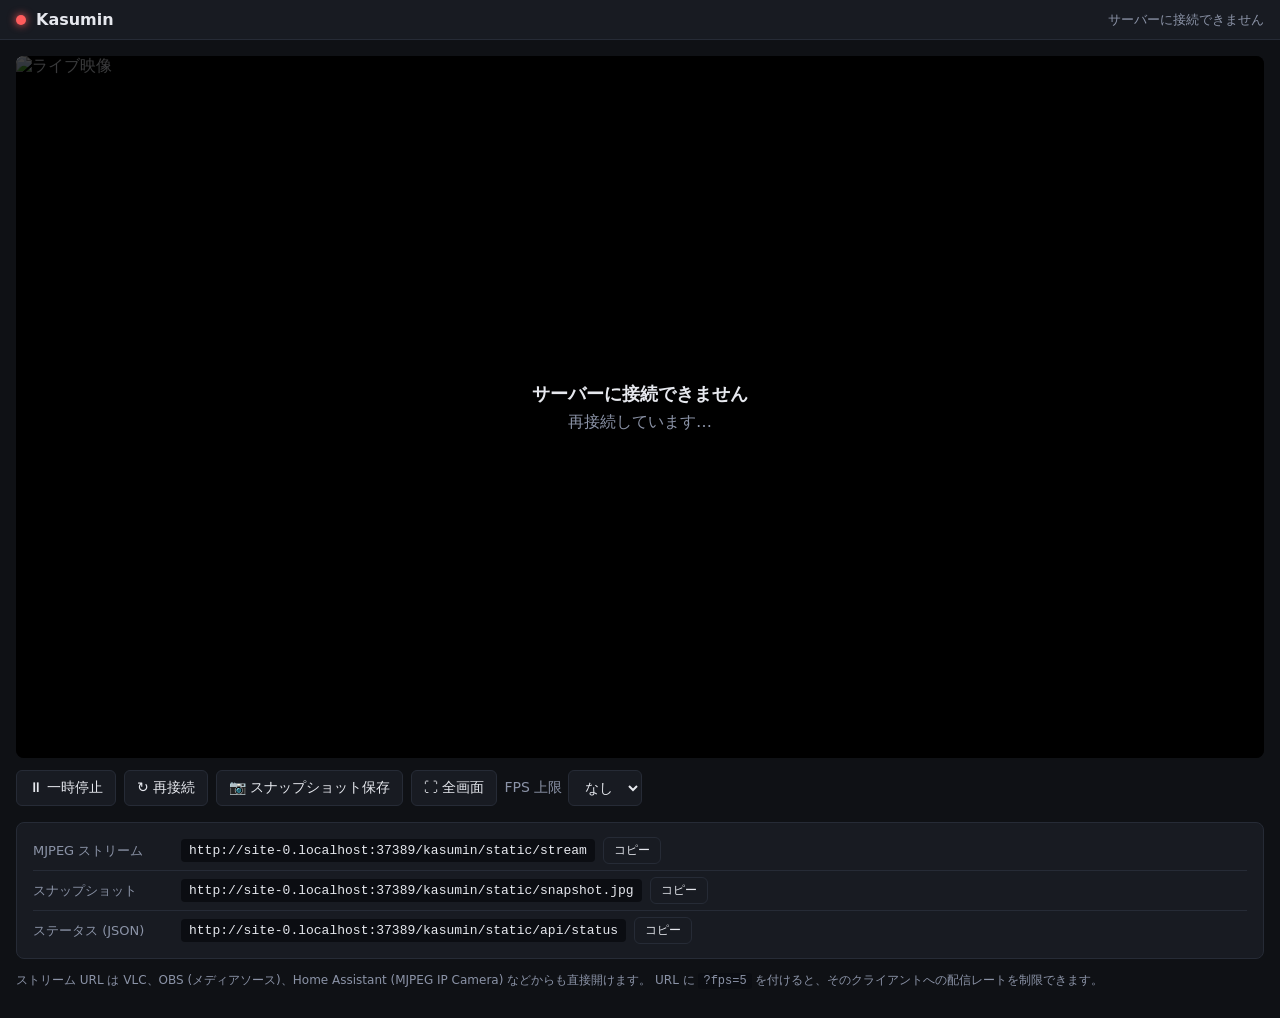
==== kasumin/static/index.html @ 7ad0e981 "Kasumin: Web カメラを MJPEG で配信するネットワークカメラアプリを追加 - OpenCV でカメラをキャプチャし、JPEG を 1 フレーム 1 回エンコードして全クライアントで共有" ====
<!DOCTYPE html>
<html lang="ja">
<head>
<meta charset="utf-8">
<meta name="viewport" content="width=device-width, initial-scale=1">
<title>Kasumin カメラ</title>
<link rel="icon" href="data:image/svg+xml,%3Csvg xmlns='http://www.w3.org/2000/svg' viewBox='0 0 32 32'%3E%3Crect x='2' y='8' width='20' height='16' rx='4' fill='%234f8cff'/%3E%3Cpath d='M22 13l8-4v14l-8-4z' fill='%234f8cff'/%3E%3C/svg%3E">
<style>
  :root {
    --bg: #0f1115; --panel: #181b22; --border: #262b36;
    --text: #e6e8ee; --muted: #8b93a7; --accent: #4f8cff;
    --ok: #3ddc84; --ng: #ff5c5c;
  }
  * { box-sizing: border-box; }
  html, body {
    margin: 0; background: var(--bg); color: var(--text);
    font-family: system-ui, -apple-system, "Segoe UI", "Yu Gothic UI", Meiryo, sans-serif;
  }
  header {
    position: sticky; top: 0; z-index: 1; display: flex; align-items: center; gap: 10px;
    padding: 10px 16px; background: var(--panel); border-bottom: 1px solid var(--border);
  }
  header h1 { margin: 0; font-size: 16px; font-weight: 600; }
  .dot { width: 10px; height: 10px; border-radius: 50%; background: var(--ng); box-shadow: 0 0 8px var(--ng); }
  .dot.on { background: var(--ok); box-shadow: 0 0 8px var(--ok); }
  .stats { margin-left: auto; font-size: 13px; color: var(--muted); font-variant-numeric: tabular-nums; text-align: right; }
  main { max-width: 1280px; margin: 0 auto; padding: 16px; }
  .viewer { position: relative; background: #000; border-radius: 8px; overflow: hidden; aspect-ratio: 16 / 9; }
  .viewer img { width: 100%; height: 100%; object-fit: contain; display: block; }
  .viewer:fullscreen { border-radius: 0; }
  .overlay {
    position: absolute; inset: 0; display: none; flex-direction: column; align-items: center; justify-content: center;
    gap: 6px; padding: 16px; background: rgba(0, 0, 0, .75); color: var(--muted); text-align: center;
  }
  .overlay.show { display: flex; }
  .overlay strong { color: var(--text); font-size: 18px; }
  .controls { display: flex; flex-wrap: wrap; gap: 8px; align-items: center; margin-top: 12px; }
  button, select {
    background: var(--panel); color: var(--text); border: 1px solid var(--border);
    border-radius: 6px; padding: 8px 12px; font-size: 14px; cursor: pointer;
  }
  button:hover, select:hover { border-color: var(--accent); }
  label { display: flex; align-items: center; gap: 6px; font-size: 14px; color: var(--muted); }
  .urls {
    margin-top: 16px; padding: 8px 16px; font-size: 13px;
    background: var(--panel); border: 1px solid var(--border); border-radius: 8px;
  }
  .urls .row { display: flex; flex-wrap: wrap; align-items: center; gap: 8px; padding: 6px 0; }
  .urls .row + .row { border-top: 1px solid var(--border); }
  .urls .label { color: var(--muted); min-width: 140px; }
  .urls code { background: #0b0d12; padding: 4px 8px; border-radius: 4px; word-break: break-all; user-select: all; }
  .urls button { padding: 4px 10px; font-size: 12px; }
  .hint { margin-top: 12px; font-size: 12px; color: var(--muted); line-height: 1.6; }
  .hint code { background: #0b0d12; padding: 1px 5px; border-radius: 3px; }
</style>
</head>
<body>
<header>
  <span class="dot" id="dot"></span>
  <h1>Kasumin</h1>
  <span class="stats" id="stats">接続しています…</span>
</header>
<main>
  <div class="viewer" id="viewer">
    <img id="stream" alt="ライブ映像">
    <div class="overlay" id="overlay">
      <strong id="overlayTitle"></strong>
      <span id="overlayText"></span>
    </div>
  </div>
  <div class="controls">
    <button id="btnPause" type="button">⏸ 一時停止</button>
    <button id="btnReconnect" type="button">↻ 再接続</button>
    <button id="btnSnap" type="button">📷 スナップショット保存</button>
    <button id="btnFull" type="button">⛶ 全画面</button>
    <label>FPS 上限
      <select id="fpsSel">
        <option value="">なし</option>
        <option value="15">15</option>
        <option value="10">10</option>
        <option value="5">5</option>
        <option value="2">2</option>
        <option value="1">1</option>
      </select>
    </label>
  </div>
  <div class="urls">
    <div class="row"><span class="label">MJPEG ストリーム</span><code id="urlStream"></code><button type="button" data-copy="urlStream">コピー</button></div>
    <div class="row"><span class="label">スナップショット</span><code id="urlSnap"></code><button type="button" data-copy="urlSnap">コピー</button></div>
    <div class="row"><span class="label">ステータス (JSON)</span><code id="urlStatus"></code><button type="button" data-copy="urlStatus">コピー</button></div>
  </div>
  <p class="hint">
    ストリーム URL は VLC、OBS (メディアソース)、Home Assistant (MJPEG IP Camera) などからも直接開けます。
    URL に <code>?fps=5</code> を付けると、そのクライアントへの配信レートを制限できます。
  </p>
</main>
<script>
(function () {
  "use strict";
  const $ = (id) => document.getElementById(id);
  const img = $("stream");
  const viewer = $("viewer");
  const overlay = $("overlay");
  const dot = $("dot");
  const stats = $("stats");
  const btnPause = $("btnPause");
  const fpsSel = $("fpsSel");
  // 1x1 の透明 GIF。src を差し替えると進行中の MJPEG 受信が中断される
  const BLANK = "[data-uri]";
  const POLL_MS = 2000;

  let paused = false;      // ユーザー操作による一時停止
  let hiddenPause = false; // タブが非表示のため自動停止中
  let serverOnline = null; // null = 未確認
  let retryTimer = null;
  let fpsCap = "";
  try { fpsCap = localStorage.getItem("kasumin.fps") || ""; } catch (e) { /* 使えない環境では無視 */ }
  fpsSel.value = fpsCap;
  if (fpsSel.value !== fpsCap) { fpsCap = ""; fpsSel.value = ""; }

  function streamUrl() {
    const url = new URL("stream", location.href);
    if (fpsCap) url.searchParams.set("fps", fpsCap);
    url.searchParams.set("_", Date.now());
    return url.toString();
  }
  function connect() {
    clearTimeout(retryTimer);
    if (paused || hiddenPause) return;
    img.src = streamUrl();
  }
  function disconnect() {
    clearTimeout(retryTimer);
    img.src = BLANK;
  }
  function scheduleRetry(ms) {
    clearTimeout(retryTimer);
    retryTimer = setTimeout(connect, ms);
  }
  function showOverlay(title, text) {
    $("overlayTitle").textContent = title;
    $("overlayText").textContent = text;
    overlay.classList.add("show");
  }
  function hideOverlay() { overlay.classList.remove("show"); }
  function pad(n) { return String(n).padStart(2, "0"); }
  function fmtUptime(sec) {
    sec = Math.floor(sec || 0);
    const d = Math.floor(sec / 86400);
    const h = Math.floor((sec % 86400) / 3600);
    const m = Math.floor((sec % 3600) / 60);
    return (d ? d + "日 " : "") + pad(h) + ":" + pad(m) + ":" + pad(sec % 60);
  }

  function render(s) {
    dot.classList.toggle("on", !!s.opened);
    const parts = [];
    if (s.width && s.height) parts.push(s.width + "×" + s.height);
    parts.push((s.fps || 0).toFixed(1) + " fps");
    parts.push("視聴者 " + s.clients);
    parts.push("稼働 " + fmtUptime(s.uptime));
    stats.textContent = parts.join(" · ");
    if (s.width && s.height) viewer.style.aspectRatio = s.width + " / " + s.height;
    if (paused) {
      showOverlay("一時停止中", "「再開」を押すと配信を再開します");
    } else if (!s.opened) {
      showOverlay("カメラ信号なし", s.error || (s.idle ? "カメラは待機中です" : "再接続しています…"));
    } else {
      hideOverlay();
    }
  }

  async function poll() {
    try {
      const res = await fetch("api/status", { cache: "no-store" });
      if (!res.ok) throw new Error("HTTP " + res.status);
      const status = await res.json();
      if (serverOnline === false) connect(); // サーバー復帰時はストリームを張り直す
      serverOnline = true;
      render(status);
    } catch (e) {
      serverOnline = false;
      dot.classList.remove("on");
      stats.textContent = "サーバーに接続できません";
      showOverlay("サーバーに接続できません", "再接続しています…");
    }
  }

  img.addEventListener("error", () => {
    if (img.getAttribute("src") === BLANK || paused || hiddenPause) return;
    scheduleRetry(2000);
  });

  btnPause.addEventListener("click", () => {
    paused = !paused;
    btnPause.textContent = paused ? "▶ 再開" : "⏸ 一時停止";
    if (paused) {
      disconnect();
      showOverlay("一時停止中", "「再開」を押すと配信を再開します");
    } else {
      hideOverlay();
      connect();
    }
  });
  $("btnReconnect").addEventListener("click", () => {
    paused = false;
    btnPause.textContent = "⏸ 一時停止";
    hideOverlay();
    connect();
  });
  $("btnSnap").addEventListener("click", () => {
    const t = new Date();
    const a = document.createElement("a");
    a.href = new URL("snapshot.jpg?_=" + Date.now(), location.href).toString();
    a.download = "kasumin_" + t.getFullYear() + pad(t.getMonth() + 1) + pad(t.getDate())
      + "_" + pad(t.getHours()) + pad(t.getMinutes()) + pad(t.getSeconds()) + ".jpg";
    document.body.appendChild(a);
    a.click();
    a.remove();
  });
  $("btnFull").addEventListener("click", () => {
    if (document.fullscreenElement) document.exitFullscreen();
    else if (viewer.requestFullscreen) viewer.requestFullscreen();
  });
  fpsSel.addEventListener("change", () => {
    fpsCap = fpsSel.value;
    try { localStorage.setItem("kasumin.fps", fpsCap); } catch (e) { /* 無視 */ }
    connect();
  });
  document.addEventListener("visibilitychange", () => {
    if (document.hidden) {
      if (!paused) { hiddenPause = true; disconnect(); }
    } else if (hiddenPause) {
      hiddenPause = false;
      connect();
    }
  });

  // 他のアプリから使うための URL
  const base = new URL(".", location.href).toString().replace(/\/$/, "");
  $("urlStream").textContent = base + "/stream";
  $("urlSnap").textContent = base + "/snapshot.jpg";
  $("urlStatus").textContent = base + "/api/status";
  document.querySelectorAll("button[data-copy]").forEach((btn) => {
    btn.addEventListener("click", async () => {
      const target = $(btn.dataset.copy);
      try {
        await navigator.clipboard.writeText(target.textContent);
        btn.textContent = "コピーしました";
      } catch (e) {
        // http:// での LAN アクセスではクリップボード API が使えないため、選択状態にして手動コピーしてもらう
        const range = document.createRange();
        range.selectNodeContents(target);
        const sel = window.getSelection();
        sel.removeAllRanges();
        sel.addRange(range);
        btn.textContent = "選択しました";
      }
      setTimeout(() => { btn.textContent = "コピー"; }, 1500);
    });
  });

  connect();
  poll();
  setInterval(poll, POLL_MS);
})();
</script>
</body>
</html>
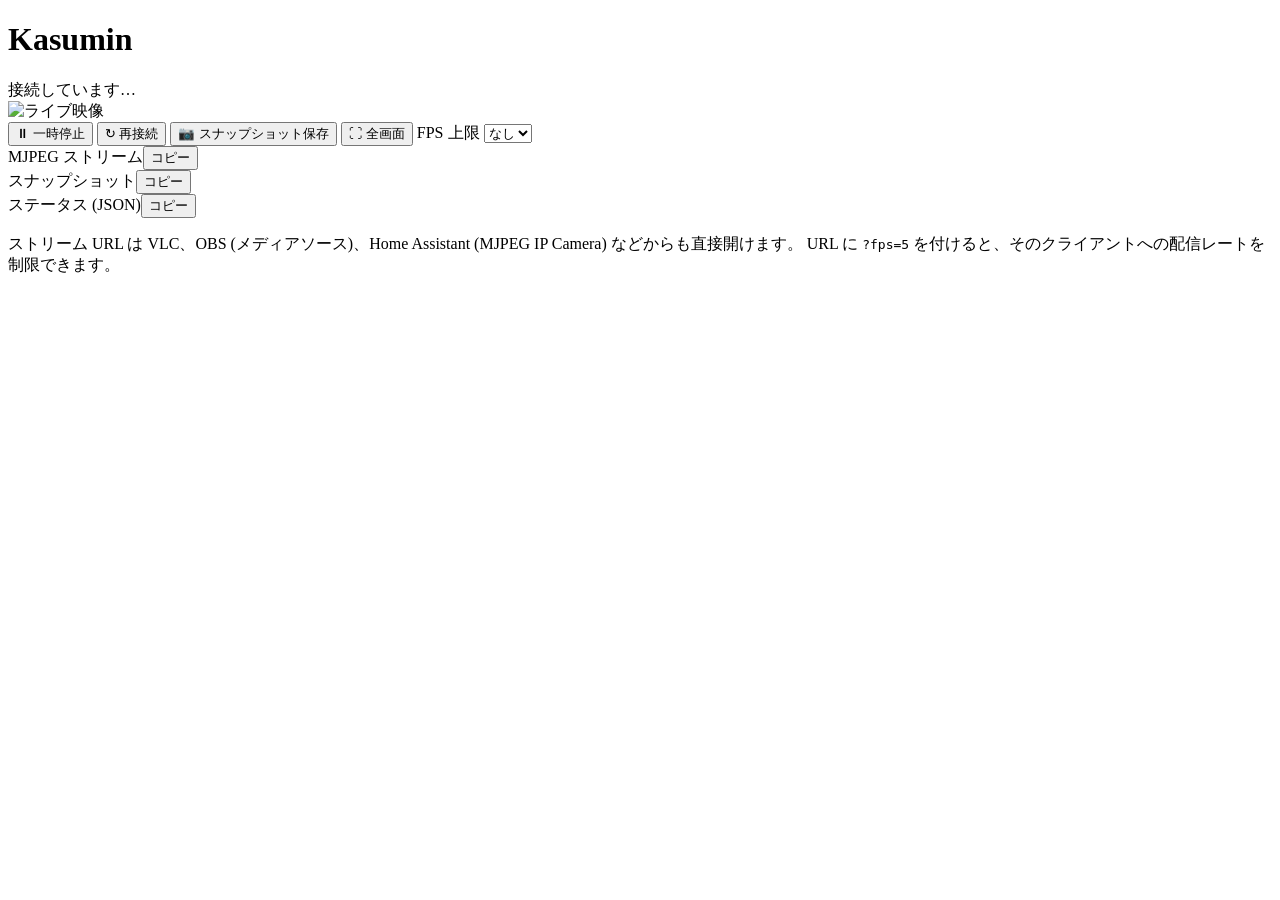
==== commit 9ea6829b: "Kasumin: FIDO2 認証を追加し、LAN の外から安全にアクセスできるようにする - --public-url を指定すると、パスキー / セキュリティキーによる FIDO2 (WebAut" ====
--- a/kasumin/static/index.html
+++ b/kasumin/static/index.html
@@ -5,60 +5,18 @@
 <meta name="viewport" content="width=device-width, initial-scale=1">
 <title>Kasumin カメラ</title>
 <link rel="icon" href="data:image/svg+xml,%3Csvg xmlns='http://www.w3.org/2000/svg' viewBox='0 0 32 32'%3E%3Crect x='2' y='8' width='20' height='16' rx='4' fill='%234f8cff'/%3E%3Cpath d='M22 13l8-4v14l-8-4z' fill='%234f8cff'/%3E%3C/svg%3E">
-<style>
-  :root {
-    --bg: #0f1115; --panel: #181b22; --border: #262b36;
-    --text: #e6e8ee; --muted: #8b93a7; --accent: #4f8cff;
-    --ok: #3ddc84; --ng: #ff5c5c;
-  }
-  * { box-sizing: border-box; }
-  html, body {
-    margin: 0; background: var(--bg); color: var(--text);
-    font-family: system-ui, -apple-system, "Segoe UI", "Yu Gothic UI", Meiryo, sans-serif;
-  }
-  header {
-    position: sticky; top: 0; z-index: 1; display: flex; align-items: center; gap: 10px;
-    padding: 10px 16px; background: var(--panel); border-bottom: 1px solid var(--border);
-  }
-  header h1 { margin: 0; font-size: 16px; font-weight: 600; }
-  .dot { width: 10px; height: 10px; border-radius: 50%; background: var(--ng); box-shadow: 0 0 8px var(--ng); }
-  .dot.on { background: var(--ok); box-shadow: 0 0 8px var(--ok); }
-  .stats { margin-left: auto; font-size: 13px; color: var(--muted); font-variant-numeric: tabular-nums; text-align: right; }
-  main { max-width: 1280px; margin: 0 auto; padding: 16px; }
-  .viewer { position: relative; background: #000; border-radius: 8px; overflow: hidden; aspect-ratio: 16 / 9; }
-  .viewer img { width: 100%; height: 100%; object-fit: contain; display: block; }
-  .viewer:fullscreen { border-radius: 0; }
-  .overlay {
-    position: absolute; inset: 0; display: none; flex-direction: column; align-items: center; justify-content: center;
-    gap: 6px; padding: 16px; background: rgba(0, 0, 0, .75); color: var(--muted); text-align: center;
-  }
-  .overlay.show { display: flex; }
-  .overlay strong { color: var(--text); font-size: 18px; }
-  .controls { display: flex; flex-wrap: wrap; gap: 8px; align-items: center; margin-top: 12px; }
-  button, select {
-    background: var(--panel); color: var(--text); border: 1px solid var(--border);
-    border-radius: 6px; padding: 8px 12px; font-size: 14px; cursor: pointer;
-  }
-  button:hover, select:hover { border-color: var(--accent); }
-  label { display: flex; align-items: center; gap: 6px; font-size: 14px; color: var(--muted); }
-  .urls {
-    margin-top: 16px; padding: 8px 16px; font-size: 13px;
-    background: var(--panel); border: 1px solid var(--border); border-radius: 8px;
-  }
-  .urls .row { display: flex; flex-wrap: wrap; align-items: center; gap: 8px; padding: 6px 0; }
-  .urls .row + .row { border-top: 1px solid var(--border); }
-  .urls .label { color: var(--muted); min-width: 140px; }
-  .urls code { background: #0b0d12; padding: 4px 8px; border-radius: 4px; word-break: break-all; user-select: all; }
-  .urls button { padding: 4px 10px; font-size: 12px; }
-  .hint { margin-top: 12px; font-size: 12px; color: var(--muted); line-height: 1.6; }
-  .hint code { background: #0b0d12; padding: 1px 5px; border-radius: 3px; }
-</style>
+<link rel="stylesheet" href="static/kasumin.css">
+<script src="static/viewer.js" defer></script>
 </head>
 <body>
 <header>
   <span class="dot" id="dot"></span>
   <h1>Kasumin</h1>
   <span class="stats" id="stats">接続しています…</span>
+  <nav id="authNav" hidden>
+    <a class="button" href="settings">設定</a>
+    <button id="btnLogout" type="button">ログアウト</button>
+  </nav>
 </header>
 <main>
   <div class="viewer" id="viewer">
@@ -93,177 +51,10 @@
     ストリーム URL は VLC、OBS (メディアソース)、Home Assistant (MJPEG IP Camera) などからも直接開けます。
     URL に <code>?fps=5</code> を付けると、そのクライアントへの配信レートを制限できます。
   </p>
+  <p class="hint" id="tokenHint" hidden>
+    FIDO2 認証が有効なため、アプリから開くにはアクセストークンが必要です。
+    <a href="settings">設定</a>で発行したトークンを、URL の末尾に <code>?token=…</code> の形で付けてください。
+  </p>
 </main>
-<script>
-(function () {
-  "use strict";
-  const $ = (id) => document.getElementById(id);
-  const img = $("stream");
-  const viewer = $("viewer");
-  const overlay = $("overlay");
-  const dot = $("dot");
-  const stats = $("stats");
-  const btnPause = $("btnPause");
-  const fpsSel = $("fpsSel");
-  // 1x1 の透明 GIF。src を差し替えると進行中の MJPEG 受信が中断される
-  const BLANK = "[data-uri]";
-  const POLL_MS = 2000;
-
-  let paused = false;      // ユーザー操作による一時停止
-  let hiddenPause = false; // タブが非表示のため自動停止中
-  let serverOnline = null; // null = 未確認
-  let retryTimer = null;
-  let fpsCap = "";
-  try { fpsCap = localStorage.getItem("kasumin.fps") || ""; } catch (e) { /* 使えない環境では無視 */ }
-  fpsSel.value = fpsCap;
-  if (fpsSel.value !== fpsCap) { fpsCap = ""; fpsSel.value = ""; }
-
-  function streamUrl() {
-    const url = new URL("stream", location.href);
-    if (fpsCap) url.searchParams.set("fps", fpsCap);
-    url.searchParams.set("_", Date.now());
-    return url.toString();
-  }
-  function connect() {
-    clearTimeout(retryTimer);
-    if (paused || hiddenPause) return;
-    img.src = streamUrl();
-  }
-  function disconnect() {
-    clearTimeout(retryTimer);
-    img.src = BLANK;
-  }
-  function scheduleRetry(ms) {
-    clearTimeout(retryTimer);
-    retryTimer = setTimeout(connect, ms);
-  }
-  function showOverlay(title, text) {
-    $("overlayTitle").textContent = title;
-    $("overlayText").textContent = text;
-    overlay.classList.add("show");
-  }
-  function hideOverlay() { overlay.classList.remove("show"); }
-  function pad(n) { return String(n).padStart(2, "0"); }
-  function fmtUptime(sec) {
-    sec = Math.floor(sec || 0);
-    const d = Math.floor(sec / 86400);
-    const h = Math.floor((sec % 86400) / 3600);
-    const m = Math.floor((sec % 3600) / 60);
-    return (d ? d + "日 " : "") + pad(h) + ":" + pad(m) + ":" + pad(sec % 60);
-  }
-
-  function render(s) {
-    dot.classList.toggle("on", !!s.opened);
-    const parts = [];
-    if (s.width && s.height) parts.push(s.width + "×" + s.height);
-    parts.push((s.fps || 0).toFixed(1) + " fps");
-    parts.push("視聴者 " + s.clients);
-    parts.push("稼働 " + fmtUptime(s.uptime));
-    stats.textContent = parts.join(" · ");
-    if (s.width && s.height) viewer.style.aspectRatio = s.width + " / " + s.height;
-    if (paused) {
-      showOverlay("一時停止中", "「再開」を押すと配信を再開します");
-    } else if (!s.opened) {
-      showOverlay("カメラ信号なし", s.error || (s.idle ? "カメラは待機中です" : "再接続しています…"));
-    } else {
-      hideOverlay();
-    }
-  }
-
-  async function poll() {
-    try {
-      const res = await fetch("api/status", { cache: "no-store" });
-      if (!res.ok) throw new Error("HTTP " + res.status);
-      const status = await res.json();
-      if (serverOnline === false) connect(); // サーバー復帰時はストリームを張り直す
-      serverOnline = true;
-      render(status);
-    } catch (e) {
-      serverOnline = false;
-      dot.classList.remove("on");
-      stats.textContent = "サーバーに接続できません";
-      showOverlay("サーバーに接続できません", "再接続しています…");
-    }
-  }
-
-  img.addEventListener("error", () => {
-    if (img.getAttribute("src") === BLANK || paused || hiddenPause) return;
-    scheduleRetry(2000);
-  });
-
-  btnPause.addEventListener("click", () => {
-    paused = !paused;
-    btnPause.textContent = paused ? "▶ 再開" : "⏸ 一時停止";
-    if (paused) {
-      disconnect();
-      showOverlay("一時停止中", "「再開」を押すと配信を再開します");
-    } else {
-      hideOverlay();
-      connect();
-    }
-  });
-  $("btnReconnect").addEventListener("click", () => {
-    paused = false;
-    btnPause.textContent = "⏸ 一時停止";
-    hideOverlay();
-    connect();
-  });
-  $("btnSnap").addEventListener("click", () => {
-    const t = new Date();
-    const a = document.createElement("a");
-    a.href = new URL("snapshot.jpg?_=" + Date.now(), location.href).toString();
-    a.download = "kasumin_" + t.getFullYear() + pad(t.getMonth() + 1) + pad(t.getDate())
-      + "_" + pad(t.getHours()) + pad(t.getMinutes()) + pad(t.getSeconds()) + ".jpg";
-    document.body.appendChild(a);
-    a.click();
-    a.remove();
-  });
-  $("btnFull").addEventListener("click", () => {
-    if (document.fullscreenElement) document.exitFullscreen();
-    else if (viewer.requestFullscreen) viewer.requestFullscreen();
-  });
-  fpsSel.addEventListener("change", () => {
-    fpsCap = fpsSel.value;
-    try { localStorage.setItem("kasumin.fps", fpsCap); } catch (e) { /* 無視 */ }
-    connect();
-  });
-  document.addEventListener("visibilitychange", () => {
-    if (document.hidden) {
-      if (!paused) { hiddenPause = true; disconnect(); }
-    } else if (hiddenPause) {
-      hiddenPause = false;
-      connect();
-    }
-  });
-
-  // 他のアプリから使うための URL
-  const base = new URL(".", location.href).toString().replace(/\/$/, "");
-  $("urlStream").textContent = base + "/stream";
-  $("urlSnap").textContent = base + "/snapshot.jpg";
-  $("urlStatus").textContent = base + "/api/status";
-  document.querySelectorAll("button[data-copy]").forEach((btn) => {
-    btn.addEventListener("click", async () => {
-      const target = $(btn.dataset.copy);
-      try {
-        await navigator.clipboard.writeText(target.textContent);
-        btn.textContent = "コピーしました";
-      } catch (e) {
-        // http:// での LAN アクセスではクリップボード API が使えないため、選択状態にして手動コピーしてもらう
-        const range = document.createRange();
-        range.selectNodeContents(target);
-        const sel = window.getSelection();
-        sel.removeAllRanges();
-        sel.addRange(range);
-        btn.textContent = "選択しました";
-      }
-      setTimeout(() => { btn.textContent = "コピー"; }, 1500);
-    });
-  });
-
-  connect();
-  poll();
-  setInterval(poll, POLL_MS);
-})();
-</script>
 </body>
 </html>
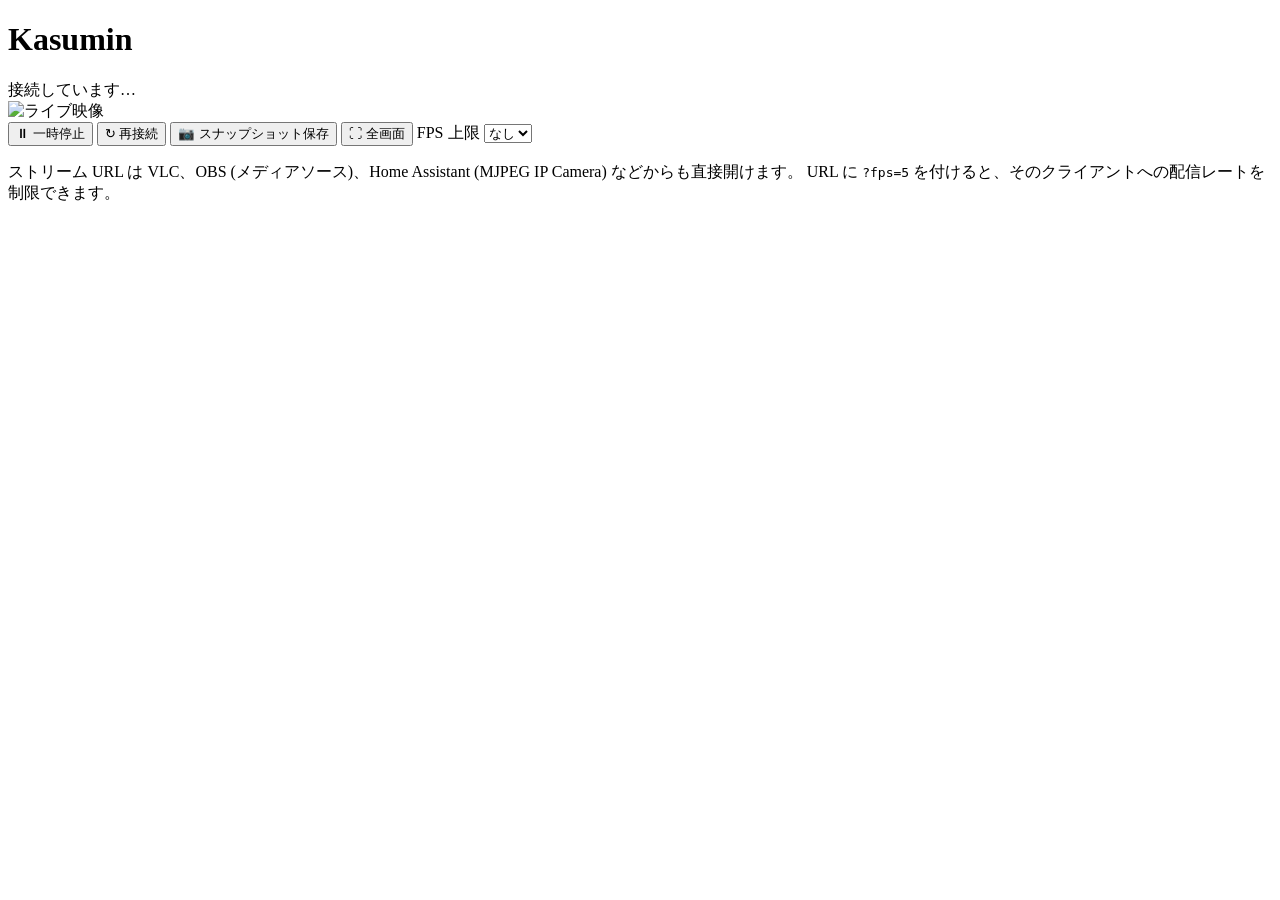
==== commit 199631d5: "Kasumin: 複数の Web カメラを同時に配信できるようにする - --camera を繰り返して複数台を指定、--camera all で接続中のカメラをすべて配信。   "1,name=玄関" ====
--- a/kasumin/static/index.html
+++ b/kasumin/static/index.html
@@ -19,6 +19,8 @@
   </nav>
 </header>
 <main>
+  <div class="cams" id="camBar" role="tablist" aria-label="カメラ" hidden></div>
+  <div class="grid" id="grid" hidden></div>
   <div class="viewer" id="viewer">
     <img id="stream" alt="ライブ映像">
     <div class="overlay" id="overlay">
@@ -42,11 +44,10 @@
       </select>
     </label>
   </div>
-  <div class="urls">
-    <div class="row"><span class="label">MJPEG ストリーム</span><code id="urlStream"></code><button type="button" data-copy="urlStream">コピー</button></div>
-    <div class="row"><span class="label">スナップショット</span><code id="urlSnap"></code><button type="button" data-copy="urlSnap">コピー</button></div>
-    <div class="row"><span class="label">ステータス (JSON)</span><code id="urlStatus"></code><button type="button" data-copy="urlStatus">コピー</button></div>
-  </div>
+  <div class="urls" id="urls"></div>
+  <p class="hint" id="gridHint" hidden>
+    一覧では通信量を抑えるため、各カメラを最大 10 fps で表示します。カメラをクリックすると大きく表示します。
+  </p>
   <p class="hint">
     ストリーム URL は VLC、OBS (メディアソース)、Home Assistant (MJPEG IP Camera) などからも直接開けます。
     URL に <code>?fps=5</code> を付けると、そのクライアントへの配信レートを制限できます。
